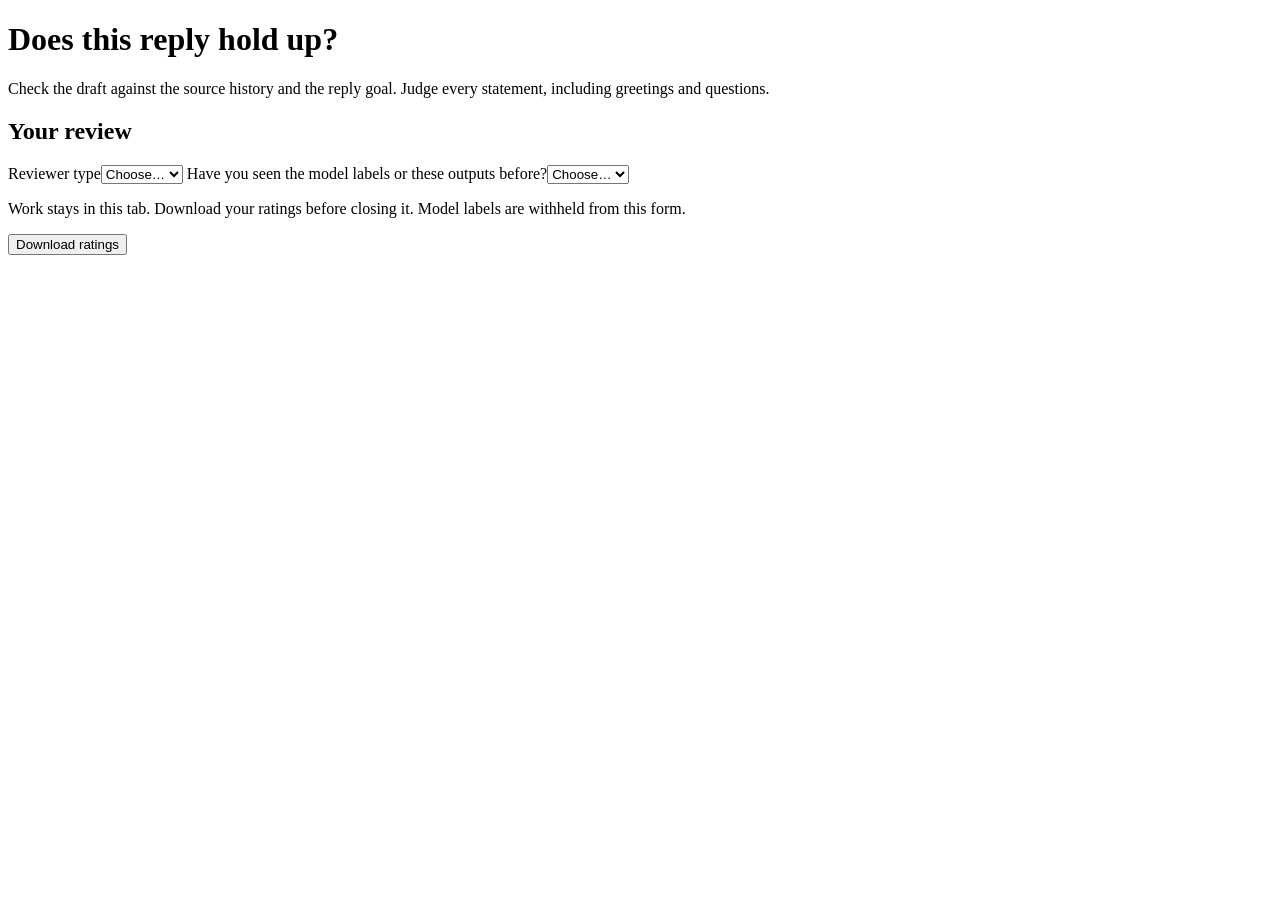
==== src/personal_context/web/reply_review.html @ 530e4485 "Add an offline form for independent reply quality ratings" ====
<!doctype html>
<html lang="en">
<head>
<meta charset="utf-8">
<meta name="viewport" content="width=device-width,initial-scale=1">
<meta http-equiv="Content-Security-Policy" content="__POLICY__">
<title>Reply quality review</title>
<style>__STYLE__</style>
</head>
<body>
<header><h1>Does this reply hold up?</h1>
<p>Check the draft against the source history and the reply goal. Judge every statement, including greetings and questions.</p></header>
<main>
<section class="reviewer"><h2>Your review</h2>
<div class="fields"><label>Reviewer type<select id="reviewer-kind"><option value="">Choose…</option><option value="human">Human</option><option value="assistant">Assistant</option></select></label>
<label>Have you seen the model labels or these outputs before?<select id="prior-exposure"><option value="">Choose…</option><option value="false">No</option><option value="true">Yes</option></select></label></div>
<p>Work stays in this tab. Download your ratings before closing it. Model labels are withheld from this form.</p>
<p id="progress" role="status" aria-live="polite"></p>
<button id="download" type="button">Download ratings</button>
<p id="notice" role="status" aria-live="polite"></p></section>
<nav aria-label="Review cases" id="cases"></nav>
<section id="workspace" aria-label="Current review case"></section>
</main>
<script type="application/json" id="review-data">__DATA__</script>
<script>__SCRIPT__</script>
</body>
</html>
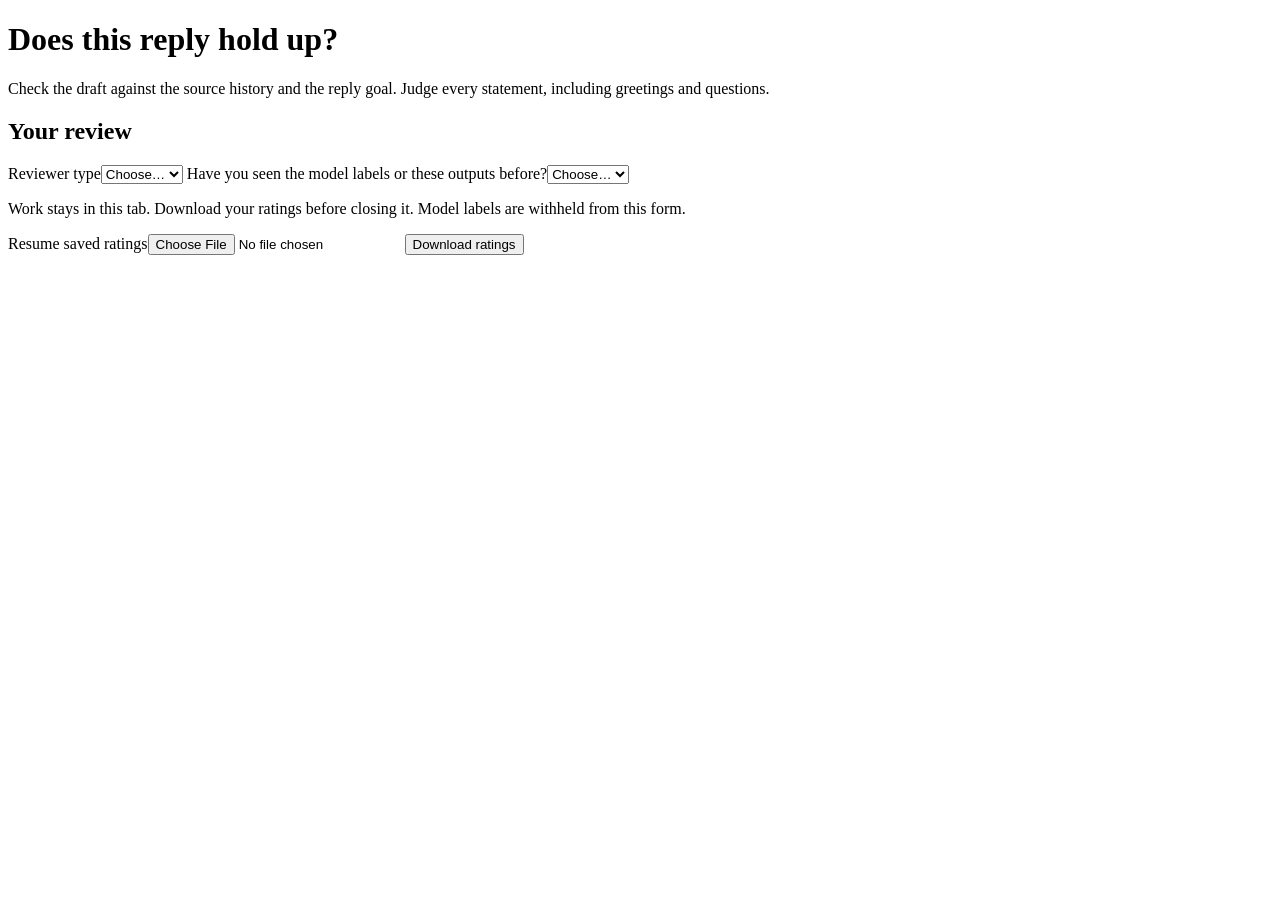
==== commit 840d8b14: "Resume saved reply ratings with packet and judgment validation" ====
--- a/src/personal_context/web/reply_review.html
+++ b/src/personal_context/web/reply_review.html
@@ -16,6 +16,7 @@
 <label>Have you seen the model labels or these outputs before?<select id="prior-exposure"><option value="">Choose…</option><option value="false">No</option><option value="true">Yes</option></select></label></div>
 <p>Work stays in this tab. Download your ratings before closing it. Model labels are withheld from this form.</p>
 <p id="progress" role="status" aria-live="polite"></p>
+<label>Resume saved ratings<input type="file" id="restore" accept=".json,application/json"></label>
 <button id="download" type="button">Download ratings</button>
 <p id="notice" role="status" aria-live="polite"></p></section>
 <nav aria-label="Review cases" id="cases"></nav>
